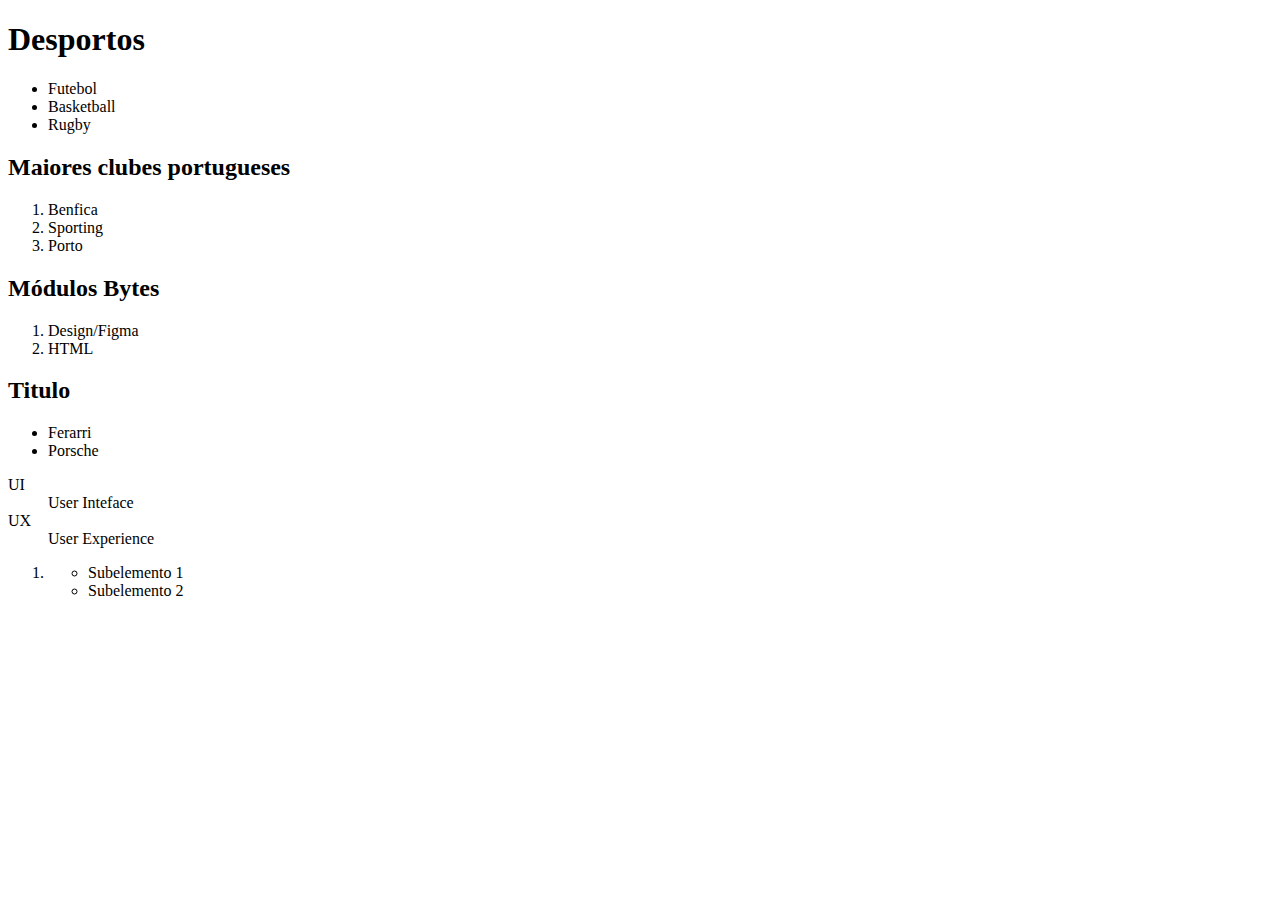
==== listas.html @ 774d4918 "Add lists html file" ====
<!DOCTYPE html>
<html lang="en">
  <head>
    <meta charset="UTF-8" />
    <meta name="viewport" content="width=device-width, initial-scale=1.0" />
    <title>Document</title>
  </head>
  <body>
    <h1>Desportos</h1>
    <ul>
      <li>Futebol</li>
      <li>Basketball</li>
      <li>Rugby</li>
    </ul>
    <h2>Maiores clubes portugueses</h2>
    <ol>
      <li>Benfica</li>
      <li>Sporting</li>
      <li>Porto</li>
    </ol>

    <h2>Módulos Bytes</h2>
    <ol>
      <li>Design/Figma</li>
      <li>HTML</li>
    </ol>

    <h2>Titulo</h2>
    <ul>
      <li>Ferarri</li>
      <li>Porsche</li>
    </ul>

    <dl>
        <dt>UI</dt>
        <dd>User Inteface</dd>
        <dt>UX</dt>
        <dd>User Experience</dd>
    </dl>


    <ol>
        <li>
            <ul>
                <li>Subelemento 1</li>
                <li>Subelemento 2</li>
            </ul>
        </li>
    </ol>

  </body>
</html>
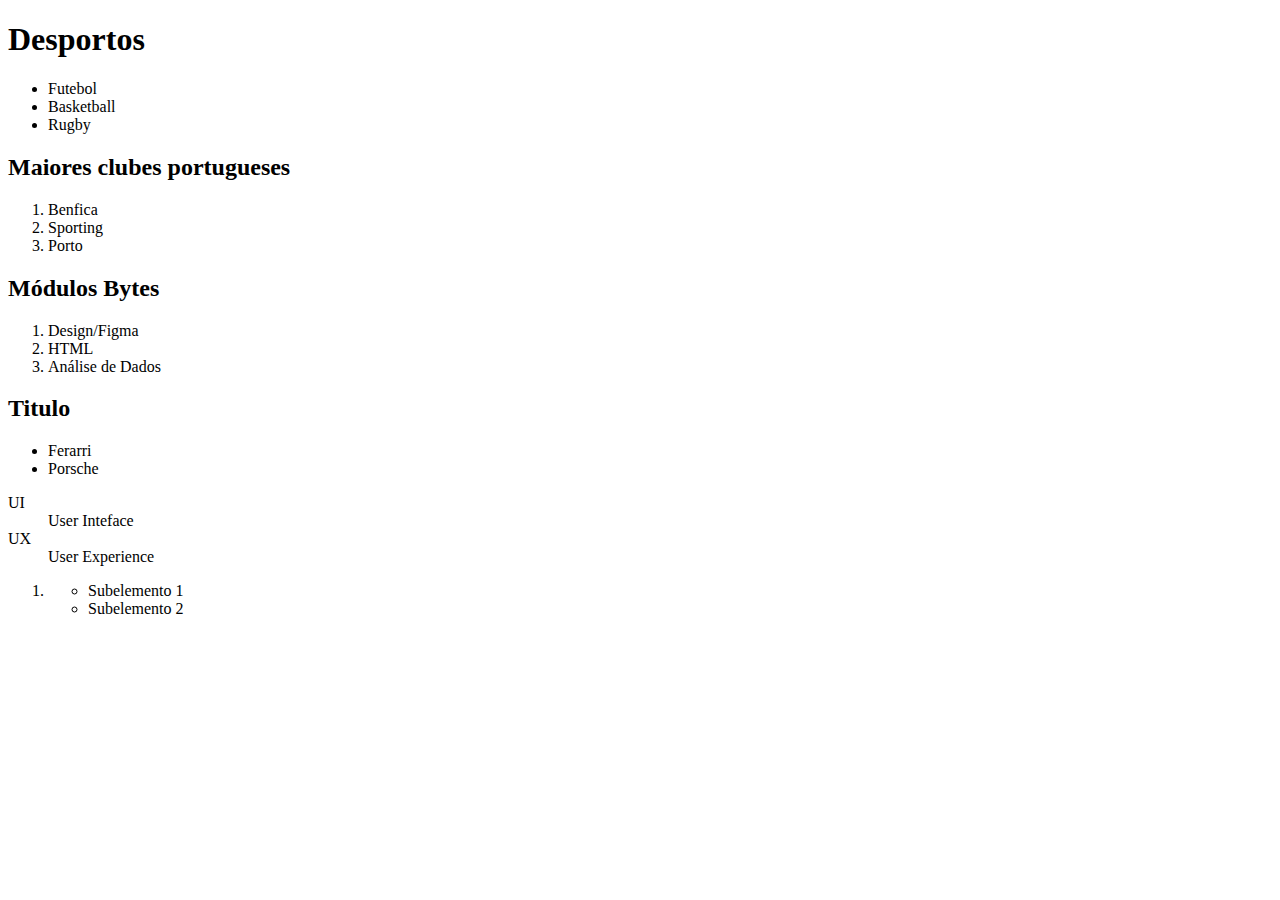
==== commit 665ca43d: "Update Bytes Modules List" ====
--- a/listas.html
+++ b/listas.html
@@ -23,6 +23,7 @@
     <ol>
       <li>Design/Figma</li>
       <li>HTML</li>
+      <li>Análise de Dados</li>
     </ol>
 
     <h2>Titulo</h2>
